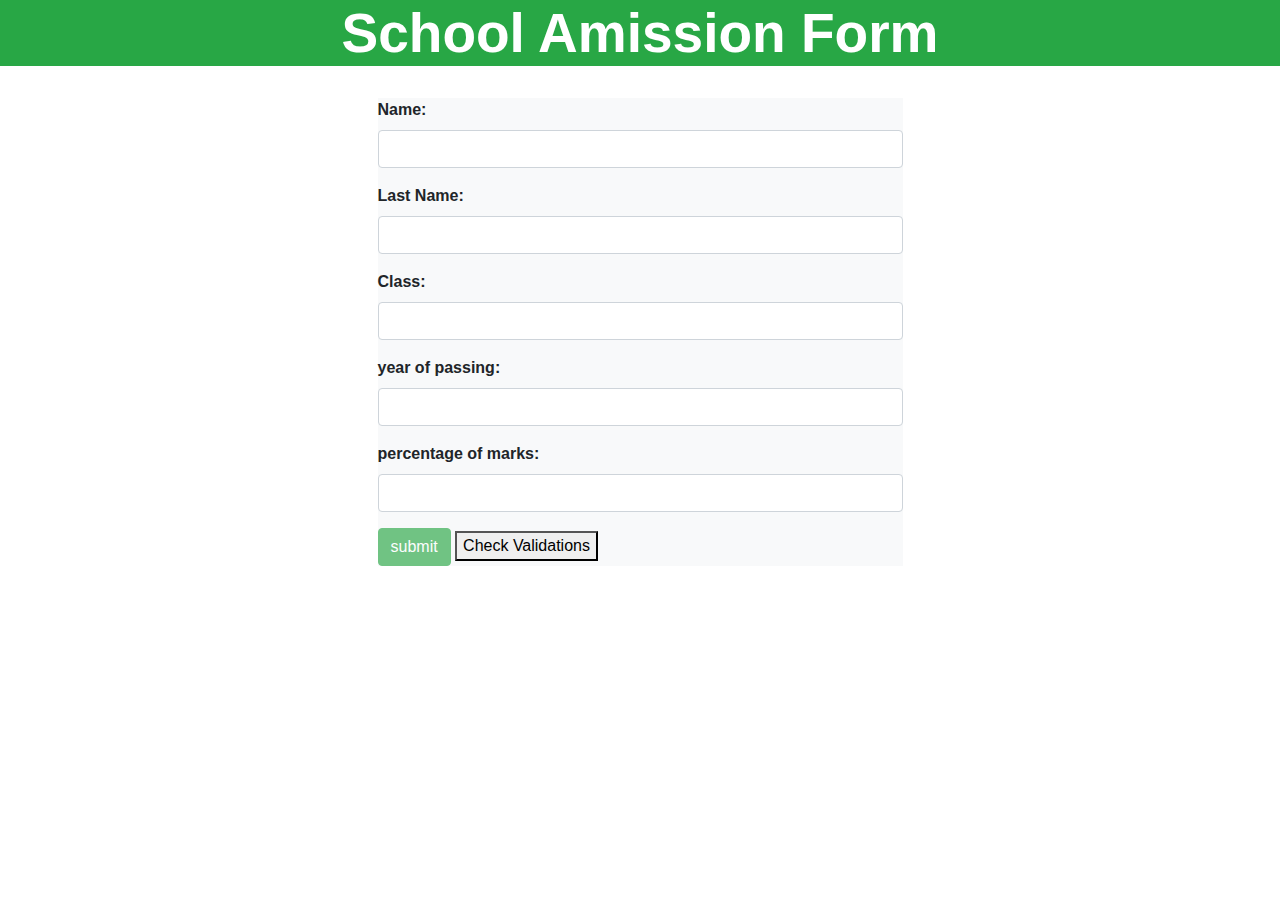
==== formvalidation.html @ d24e783d "final commit" ====
<html>
  <head>
    <title></title>
    <link
      rel="stylesheet"
      href="https://maxcdn.bootstrapcdn.com/bootstrap/4.0.0/css/bootstrap.min.css"
    />

    <!-- jQuery library -->
    <script src="https://ajax.googleapis.com/ajax/libs/jquery/3.3.1/jquery.min.js"></script>

    <!-- Popper JS -->
    <script src="https://cdnjs.cloudflare.com/ajax/libs/popper.js/1.12.9/umd/popper.min.js"></script>

    <!-- Latest compiled JavaScript -->
    <script src="https://maxcdn.bootstrapcdn.com/bootstrap/4.0.0/js/bootstrap.min.js"></script>
  </head>
  <body>
    <h1
      class="text-white text-center font-weight-bold bg-success"
      style="font-size: 55px;"
    >
      School Amission Form
    </h1>

    <div class="container">
      <br />

      <div class="col-lg-6 m-auto d-block">
        <form class="bg-light">
          <div class="form-group">
            <label for="user" class="font-weight-bold"> Name: </label>
            <input
              type="text"
              name="firstname"
              class="form-control"
              id="user"
              autocomplete="off"
            />
            <span id="username" class="text-danger font-weight-bold"> </span>
          </div>

          <div class="form-group">
            <label class="font-weight-bold"> Last Name: </label>
            <input
              type="text"
              name="lastname"
              class="form-control"
              id="lname"
              autocomplete="off"
            />
            <span id="lastname" class="text-danger font-weight-bold"> </span>
          </div>

          <div class="form-group">
            <label class="font-weight-bold"> Class: </label>
            <input
              type="text"
              name="class"
              class="form-control"
              id="class"
              autocomplete="off"
            />
            <span id="classname" class="text-danger font-weight-bold"> </span>
          </div>

          <div class="form-group">
            <label class="font-weight-bold"> year of passing: </label>
            <input
              type="text"
              name="passingyear"
              class="form-control"
              id="passingyear"
              autocomplete="off"
            />
            <span id="passingyr" class="text-danger font-weight-bold"> </span>
          </div>

          <div class="form-group">
            <label class="font-weight-bold"> percentage of marks: </label>
            <input
              type="number"
              name="email"
              class="form-control"
              id="marks"
              autocomplete="off"
            />
            <span id="percentage" class="text-danger font-weight-bold"> </span>
          </div>

          <input
            type="submit"
            name="submit"
            value="submit"
            class="btn btn-success"
            id="submit"
          />

          <button onclick="return validation()">
            Check Validations
          </button>
        </form>
        <br /><br />
      </div>
    </div>

    <script type="text/javascript">
      let button = document.getElementById("submit");
      button.disabled = true;

      form.addEventListener("submit", (e) => {
        e.preventDefault();
      });

      function validation() {
        var user = document.getElementById("user").value;
        var lastName = document.getElementById("lname").value;
        var classname = document.getElementById("class").value;
        var passingYear = document.getElementById("passingyear").value;
        var percentage = document.getElementById("marks").value;
        let v1 = true;

        if (user == "") {
          document.getElementById("username").innerHTML =
            " *fill the username field";
          v1 = false;
        }
        if (user.length <= 2 || user.length > 20) {
          document.getElementById("username").innerHTML =
            " *Username lenght must be between 2 and 20";
          v1 = false;
        }
        if (!isNaN(user)) {
          document.getElementById("username").innerHTML =
            " *only characters are allowed";
          v1 = false;
        }

        if (lastName == "") {
          document.getElementById("lastname").innerHTML =
            " *fill the lastname field";
          v1 = false;
        }
        if (lastName.length <= 2 || lastName.length > 20) {
          document.getElementById("lastname").innerHTML =
            " *lastname lenght must be between 2 and 20";
          v1 = false;
        }
        if (!isNaN(lastName)) {
          document.getElementById("lastname").innerHTML =
            " *only characters are allowed";
          v1 = false;
        }

        if (classname == "") {
          document.getElementById("classname").innerHTML =
            " *fill the class field";
          v1 = false;
        }

        if (passingYear == "") {
          document.getElementById("passingyr").innerHTML =
            " *fill the passingyear field";
          v1 = false;
        }

        if (passingYear > 2017) {
          document.getElementById("passingyr").innerHTML = " *invalid";
          v1 = false;
        }

        if (percentage == "") {
          document.getElementById("percentage").innerHTML =
            " *fill the marks field";
          v1 = false;
        }

        if (v1 == true) {
          let button = document.getElementById("submit");
          button.disabled = false;
        }
        return false;
      }
    </script>
  </body>
</html>
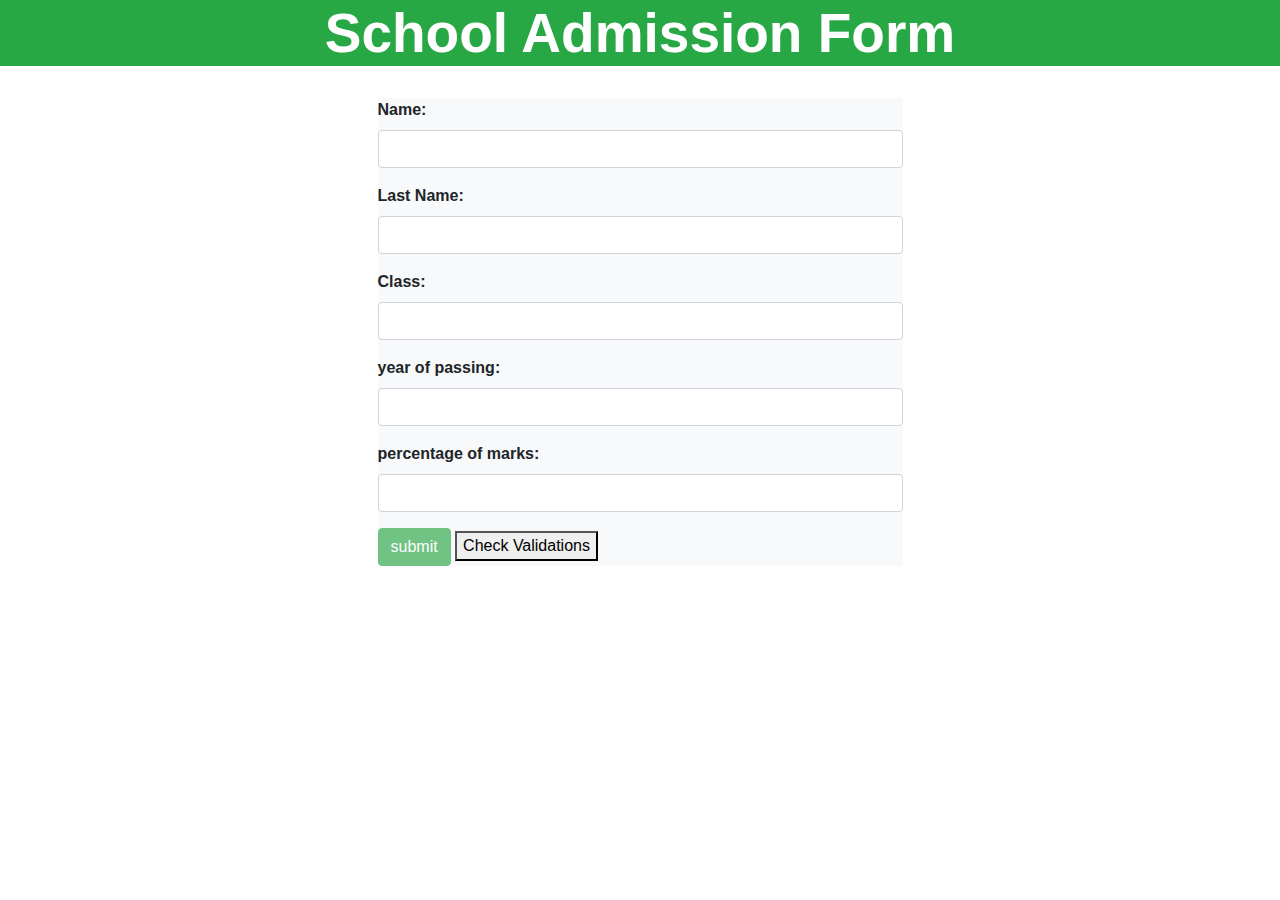
==== commit 6ad83f3c: "commited" ====
--- a/formvalidation.html
+++ b/formvalidation.html
@@ -20,7 +20,7 @@
       class="text-white text-center font-weight-bold bg-success"
       style="font-size: 55px;"
     >
-      School Amission Form
+      School Admission Form
     </h1>
 
     <div class="container">
